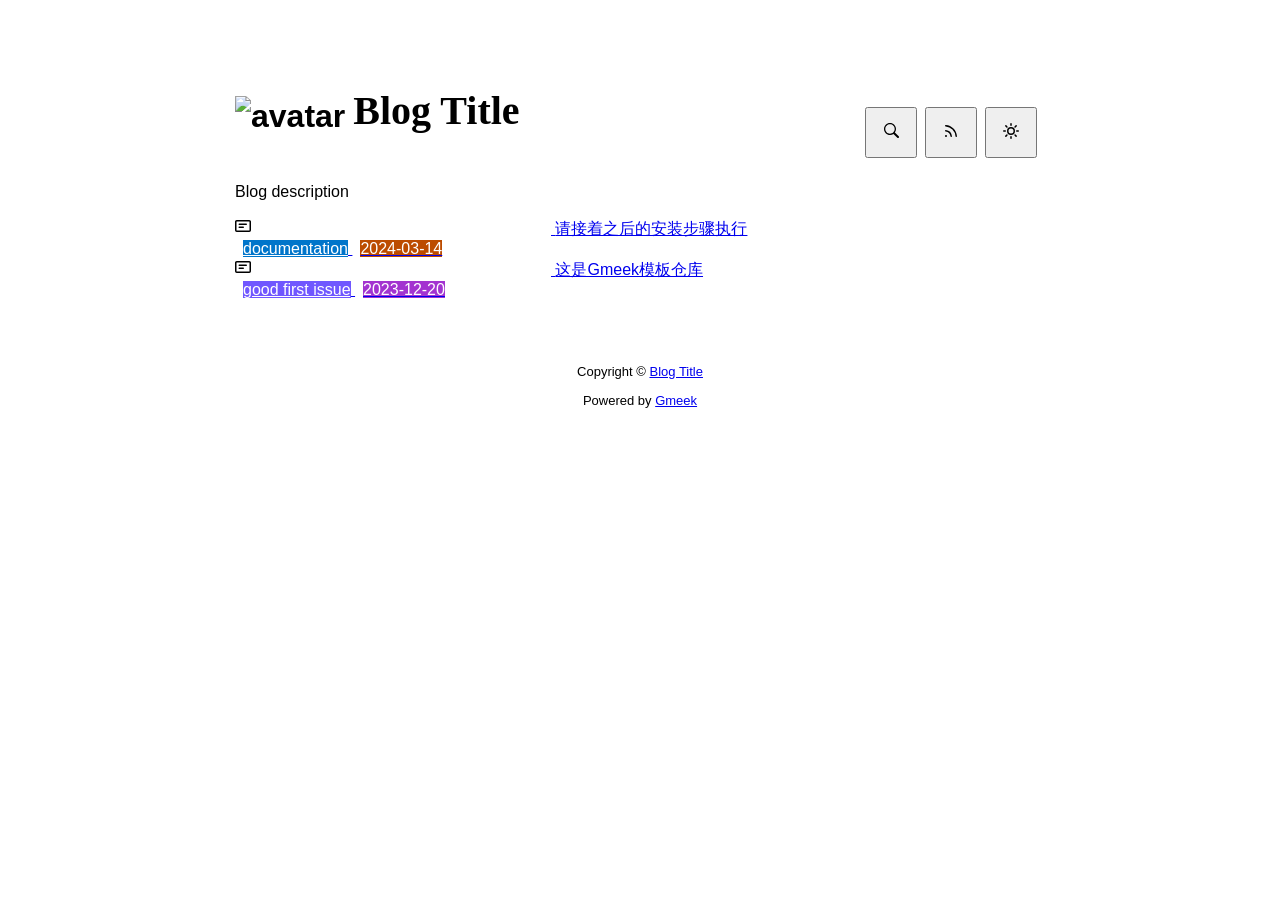
==== docs/index.html @ 52a9a2e9 "Initial commit" ====
<!DOCTYPE html>
<html data-color-mode="light" data-dark-theme="dark" data-light-theme="light" lang="zh-CN">
<head>
    <meta content="text/html; charset=utf-8" http-equiv="content-type" />
    <meta name="viewport" content="width=device-width,initial-scale=1.0">
    <meta http-equiv="X-UA-Compatible" content="IE=edge">
    <link href="//cdn.staticfile.org/Primer/21.0.7/primer.css" rel="stylesheet" />
    <link rel="icon" href="https://github.githubassets.com/favicons/favicon.svg">
    <script>
        if(localStorage.getItem("meek_theme")==null){}
        else if(localStorage.getItem("meek_theme")=="dark"){document.getElementsByTagName("html")[0].attributes.getNamedItem("data-color-mode").value="dark";}
        else if(localStorage.getItem("meek_theme")=="light"){document.getElementsByTagName("html")[0].attributes.getNamedItem("data-color-mode").value="light";}
    </script>
    
<meta name="description" content="Blog description">
<title>Blog Title</title>

</head>
<style>
body{box-sizing: border-box;min-width: 200px;max-width: 900px;margin: 20px auto;padding: 45px;font-size: 16px;font-family: sans-serif;line-height: 1.25;}
#header{display:flex;padding-bottom:8px;border-bottom: 1px solid var(--borderColor-muted, var(--color-border-muted));margin-bottom: 16px;}
#footer {margin-top:64px; text-align: center;font-size: small;}

</style>

<style>
.avatar {transition: 0.8s;width:64px;height:64px;object-fit: cover;}
.avatar:hover{transform: scale(1.15) rotate(360deg);}
#header h1 a{color:inherit;text-decoration:none;vertical-align: bottom;font-size:40px;font-family:Monaco;margin-left:8px;}
.title-right{display:flex;margin:auto 0 0 auto;}
.title-right button{margin-right:8px;padding:16px;}
.title-right .circle{padding: 14px 16px;}

.SideNav{min-width: 360px;}
.SideNav-icon{margin-right: 16px}
.SideNav-item .Label{color: #fff;margin-left:8px;}
.d-flex{min-width:0;}
.listTitle{overflow:hidden;white-space:nowrap;text-overflow: ellipsis;max-width: 100%;}
.listLabels{white-space:nowrap;}
.listLabels object{max-height:16px;max-width:24px;}

@media (max-width: 600px) {
    body {padding: 8px;}
    .avatar {width:40px;height:40px;}
    .blogTitle{display:none;}
    #buttonRSS{display:none;}
    .LabelTime{display:none;}
}
</style>


<body>
    <div id="header">
<h1>
    <img src="https://github.githubassets.com/favicons/favicon.svg" class="avatar circle" id="avatarImg" alt="avatar"><a class="blogTitle">Blog Title</a></h1>
<div class="title-right">
    <a href="https://Meekdai.github.io/Gmeek-template/tag.html"><button id="buttonSearch" class="btn btn-invisible circle" title="搜索">
        <svg class="octicon" width="16" height="16" >
            <path id="pathSearch" fill-rule="evenodd"></path>
        </svg>
    </button></a>
    
    <a href="https://Meekdai.github.io/Gmeek-template/rss.xml" target="_blank"><button id="buttonRSS" class="btn btn-invisible circle" title="RSS">
        <svg class="octicon" width="16" height="16" >
            <path id="pathRSS" fill-rule="evenodd"></path>
        </svg>
    </button></a>
    <button class="btn btn-invisible circle" onclick="modeSwitch()" title="切换主题">
        <svg class="octicon" width="16" height="16" >
            <path id="themeSwitch" fill-rule="evenodd"></path>
        </svg>
    </button>
</div>
</div>
    <div id="content">
<div style="margin-bottom: 16px;">Blog description</div>
<nav class="SideNav border">
<a class="SideNav-item d-flex flex-items-center flex-justify-between" href="post/qing-jie-zhao-zhi-hou-de-an-zhuang-bu-zou-zhi-xing.html">
    <div class="d-flex flex-items-center">
        <svg class="SideNav-icon octicon" style="witdh:16px;height:16px"><path class="svgTop0" d=""></path>
        </svg>
        <span class="listTitle">请接着之后的安装步骤执行</span>
    </div>
    <div class="listLabels">
        
        <span class="Label LabelName" style="background-color:#0075ca"><object><a style="color:#fff" href="https://Meekdai.github.io/Gmeek-template/tag.html#documentation">documentation</a></object></span>
        <span class="Label LabelTime" style="background-color:#bc4c00">2024-03-14</span>
    </div>
</a><a class="SideNav-item d-flex flex-items-center flex-justify-between" href="post/zhe-shi-Gmeek-mo-ban-cang-ku.html">
    <div class="d-flex flex-items-center">
        <svg class="SideNav-icon octicon" style="witdh:16px;height:16px"><path class="svgTop0" d=""></path>
        </svg>
        <span class="listTitle">这是Gmeek模板仓库</span>
    </div>
    <div class="listLabels">
        
        <span class="Label LabelName" style="background-color:#7057ff"><object><a style="color:#fff" href="https://Meekdai.github.io/Gmeek-template/tag.html#good first issue">good first issue</a></object></span>
        <span class="Label LabelTime" style="background-color:#A333D0">2023-12-20</span>
    </div>
</a>
</nav>
</div>
    <div id="footer">Copyright © <span id="year"></span><a href="https://Meekdai.github.io/Gmeek-template"> Blog Title </a>
<p>
<span id="runday"></span>Powered by <a href="https://meekdai.com/Gmeek.html" target="_blank">Gmeek</a>
</p>

<script>
if(""!=""){
    var now=new Date();
    var startSite=new Date("");
    var diff=now.getTime()-startSite.getTime();
    var diffDay=Math.floor(diff/(1000*60*60*24));
    document.getElementById("year").innerHTML=now.getFullYear();
    if(""!=""){document.getElementById("runday").innerHTML=" • "+"网站运行"+diffDay+"天"+" • ";}
    else{document.getElementById("runday").innerHTML="网站运行"+diffDay+"天"+" • ";}
}
</script>
</div>
</body>
<script>
var IconList={'post': 'M0 3.75C0 2.784.784 2 1.75 2h12.5c.966 0 1.75.784 1.75 1.75v8.5A1.75 1.75 0 0 1 14.25 14H1.75A1.75 1.75 0 0 1 0 12.25Zm1.75-.25a.25.25 0 0 0-.25.25v8.5c0 .138.112.25.25.25h12.5a.25.25 0 0 0 .25-.25v-8.5a.25.25 0 0 0-.25-.25ZM3.5 6.25a.75.75 0 0 1 .75-.75h7a.75.75 0 0 1 0 1.5h-7a.75.75 0 0 1-.75-.75Zm.75 2.25h4a.75.75 0 0 1 0 1.5h-4a.75.75 0 0 1 0-1.5Z', 'link': 'm7.775 3.275 1.25-1.25a3.5 3.5 0 1 1 4.95 4.95l-2.5 2.5a3.5 3.5 0 0 1-4.95 0 .751.751 0 0 1 .018-1.042.751.751 0 0 1 1.042-.018 1.998 1.998 0 0 0 2.83 0l2.5-2.5a2.002 2.002 0 0 0-2.83-2.83l-1.25 1.25a.751.751 0 0 1-1.042-.018.751.751 0 0 1-.018-1.042Zm-4.69 9.64a1.998 1.998 0 0 0 2.83 0l1.25-1.25a.751.751 0 0 1 1.042.018.751.751 0 0 1 .018 1.042l-1.25 1.25a3.5 3.5 0 1 1-4.95-4.95l2.5-2.5a3.5 3.5 0 0 1 4.95 0 .751.751 0 0 1-.018 1.042.751.751 0 0 1-1.042.018 1.998 1.998 0 0 0-2.83 0l-2.5 2.5a1.998 1.998 0 0 0 0 2.83Z', 'about': 'M10.561 8.073a6.005 6.005 0 0 1 3.432 5.142.75.75 0 1 1-1.498.07 4.5 4.5 0 0 0-8.99 0 .75.75 0 0 1-1.498-.07 6.004 6.004 0 0 1 3.431-5.142 3.999 3.999 0 1 1 5.123 0ZM10.5 5a2.5 2.5 0 1 0-5 0 2.5 2.5 0 0 0 5 0Z', 'sun': 'M8 10.5a2.5 2.5 0 100-5 2.5 2.5 0 000 5zM8 12a4 4 0 100-8 4 4 0 000 8zM8 0a.75.75 0 01.75.75v1.5a.75.75 0 01-1.5 0V.75A.75.75 0 018 0zm0 13a.75.75 0 01.75.75v1.5a.75.75 0 01-1.5 0v-1.5A.75.75 0 018 13zM2.343 2.343a.75.75 0 011.061 0l1.06 1.061a.75.75 0 01-1.06 1.06l-1.06-1.06a.75.75 0 010-1.06zm9.193 9.193a.75.75 0 011.06 0l1.061 1.06a.75.75 0 01-1.06 1.061l-1.061-1.06a.75.75 0 010-1.061zM16 8a.75.75 0 01-.75.75h-1.5a.75.75 0 010-1.5h1.5A.75.75 0 0116 8zM3 8a.75.75 0 01-.75.75H.75a.75.75 0 010-1.5h1.5A.75.75 0 013 8zm10.657-5.657a.75.75 0 010 1.061l-1.061 1.06a.75.75 0 11-1.06-1.06l1.06-1.06a.75.75 0 011.06 0zm-9.193 9.193a.75.75 0 010 1.06l-1.06 1.061a.75.75 0 11-1.061-1.06l1.06-1.061a.75.75 0 011.061 0z', 'moon': 'M9.598 1.591a.75.75 0 01.785-.175 7 7 0 11-8.967 8.967.75.75 0 01.961-.96 5.5 5.5 0 007.046-7.046.75.75 0 01.175-.786zm1.616 1.945a7 7 0 01-7.678 7.678 5.5 5.5 0 107.678-7.678z', 'search': 'M15.7 13.3l-3.81-3.83A5.93 5.93 0 0 0 13 6c0-3.31-2.69-6-6-6S1 2.69 1 6s2.69 6 6 6c1.3 0 2.48-.41 3.47-1.11l3.83 3.81c.19.2.45.3.7.3.25 0 .52-.09.7-.3a.996.996 0 0 0 0-1.41v.01zM7 10.7c-2.59 0-4.7-2.11-4.7-4.7 0-2.59 2.11-4.7 4.7-4.7 2.59 0 4.7 2.11 4.7 4.7 0 2.59-2.11 4.7-4.7 4.7z', 'rss': 'M2.002 2.725a.75.75 0 0 1 .797-.699C8.79 2.42 13.58 7.21 13.974 13.201a.75.75 0 0 1-1.497.098 10.502 10.502 0 0 0-9.776-9.776.747.747 0 0 1-.7-.798ZM2.84 7.05h-.002a7.002 7.002 0 0 1 6.113 6.111.75.75 0 0 1-1.49.178 5.503 5.503 0 0 0-4.8-4.8.75.75 0 0 1 .179-1.489ZM2 13a1 1 0 1 1 2 0 1 1 0 0 1-2 0Z', 'upload': 'M2.75 14A1.75 1.75 0 0 1 1 12.25v-2.5a.75.75 0 0 1 1.5 0v2.5c0 .138.112.25.25.25h10.5a.25.25 0 0 0 .25-.25v-2.5a.75.75 0 0 1 1.5 0v2.5A1.75 1.75 0 0 1 13.25 14Z M11.78 4.72a.749.749 0 1 1-1.06 1.06L8.75 3.811V9.5a.75.75 0 0 1-1.5 0V3.811L5.28 5.78a.749.749 0 1 1-1.06-1.06l3.25-3.25a.749.749 0 0 1 1.06 0l3.25 3.25Z', 'github': 'M8 0c4.42 0 8 3.58 8 8a8.013 8.013 0 0 1-5.45 7.59c-.4.08-.55-.17-.55-.38 0-.27.01-1.13.01-2.2 0-.75-.25-1.23-.54-1.48 1.78-.2 3.65-.88 3.65-3.95 0-.88-.31-1.59-.82-2.15.08-.2.36-1.02-.08-2.12 0 0-.67-.22-2.2.82-.64-.18-1.32-.27-2-.27-.68 0-1.36.09-2 .27-1.53-1.03-2.2-.82-2.2-.82-.44 1.1-.16 1.92-.08 2.12-.51.56-.82 1.28-.82 2.15 0 3.06 1.86 3.75 3.64 3.95-.23.2-.44.55-.51 1.07-.46.21-1.61.55-2.33-.66-.15-.24-.6-.83-1.23-.82-.67.01-.27.38.01.53.34.19.73.9.82 1.13.16.45.68 1.31 2.69.94 0 .67.01 1.3.01 1.49 0 .21-.15.45-.55.38A7.995 7.995 0 0 1 0 8c0-4.42 3.58-8 8-8Z', 'home': 'M6.906.664a1.749 1.749 0 0 1 2.187 0l5.25 4.2c.415.332.657.835.657 1.367v7.019A1.75 1.75 0 0 1 13.25 15h-3.5a.75.75 0 0 1-.75-.75V9H7v5.25a.75.75 0 0 1-.75.75h-3.5A1.75 1.75 0 0 1 1 13.25V6.23c0-.531.242-1.034.657-1.366l5.25-4.2Zm1.25 1.171a.25.25 0 0 0-.312 0l-5.25 4.2a.25.25 0 0 0-.094.196v7.019c0 .138.112.25.25.25H5.5V8.25a.75.75 0 0 1 .75-.75h3.5a.75.75 0 0 1 .75.75v5.25h2.75a.25.25 0 0 0 .25-.25V6.23a.25.25 0 0 0-.094-.195Z'};
var utterancesLoad=0;
if(localStorage.getItem("meek_theme")==null){localStorage.setItem("meek_theme","light");changeLight();}
else if(localStorage.getItem("meek_theme")=="dark"){changeDark();}
else if(localStorage.getItem("meek_theme")=="light"){changeLight();}

function changeDark(){
    document.getElementsByTagName("html")[0].attributes.getNamedItem("data-color-mode").value="dark";
    document.getElementById("themeSwitch").setAttribute("d",value=IconList["moon"]);
    document.getElementById("themeSwitch").parentNode.style.color="#00f0ff";
    if(utterancesLoad==1){utterancesTheme("dark-blue");}
}
function changeLight(){
    document.getElementsByTagName("html")[0].attributes.getNamedItem("data-color-mode").value="light";
    document.getElementById("themeSwitch").setAttribute("d",value=IconList["sun"]);
    document.getElementById("themeSwitch").parentNode.style.color="#ff5000";
    if(utterancesLoad==1){utterancesTheme("github-light");}
}
function modeSwitch(){
    if(document.getElementsByTagName("html")[0].attributes[0].value=="light"){changeDark();localStorage.setItem("meek_theme","dark");}
    else{changeLight();localStorage.setItem("meek_theme","light");}
}
function utterancesTheme(theme){
    const message = {type: 'set-theme',theme: theme};
    const iframe = document.getElementsByClassName('utterances-frame')[0];
    iframe.contentWindow.postMessage(message, 'https://utteranc.es');
}

console.log("\n %c Gmeek last %c https://github.com/Meekdai/Gmeek \n\n", "color: #fff; background-image: linear-gradient(90deg, rgb(47, 172, 178) 0%, rgb(45, 190, 96) 100%); padding:5px 1px;", "background-image: linear-gradient(90deg, rgb(45, 190, 96) 0%, rgb(255, 255, 255) 100%); padding:5px 0;");
</script>

<script>
document.getElementById("pathSearch").setAttribute("d",IconList["search"]);
document.getElementById("pathRSS").setAttribute("d",IconList["rss"]);
iconTOP=document.getElementsByClassName("svgTop1");
iconPost=document.getElementsByClassName("svgTop0");
for(var i=0;i<iconTOP.length;i++){
    iconTOP[i].setAttribute("d",IconList["upload"]);
    iconTOP[i].parentNode.style.color="red";
}
for(var i=0;i<iconPost.length;i++){
    iconPost[i].setAttribute("d",IconList["post"]);
}


</script>

</html>
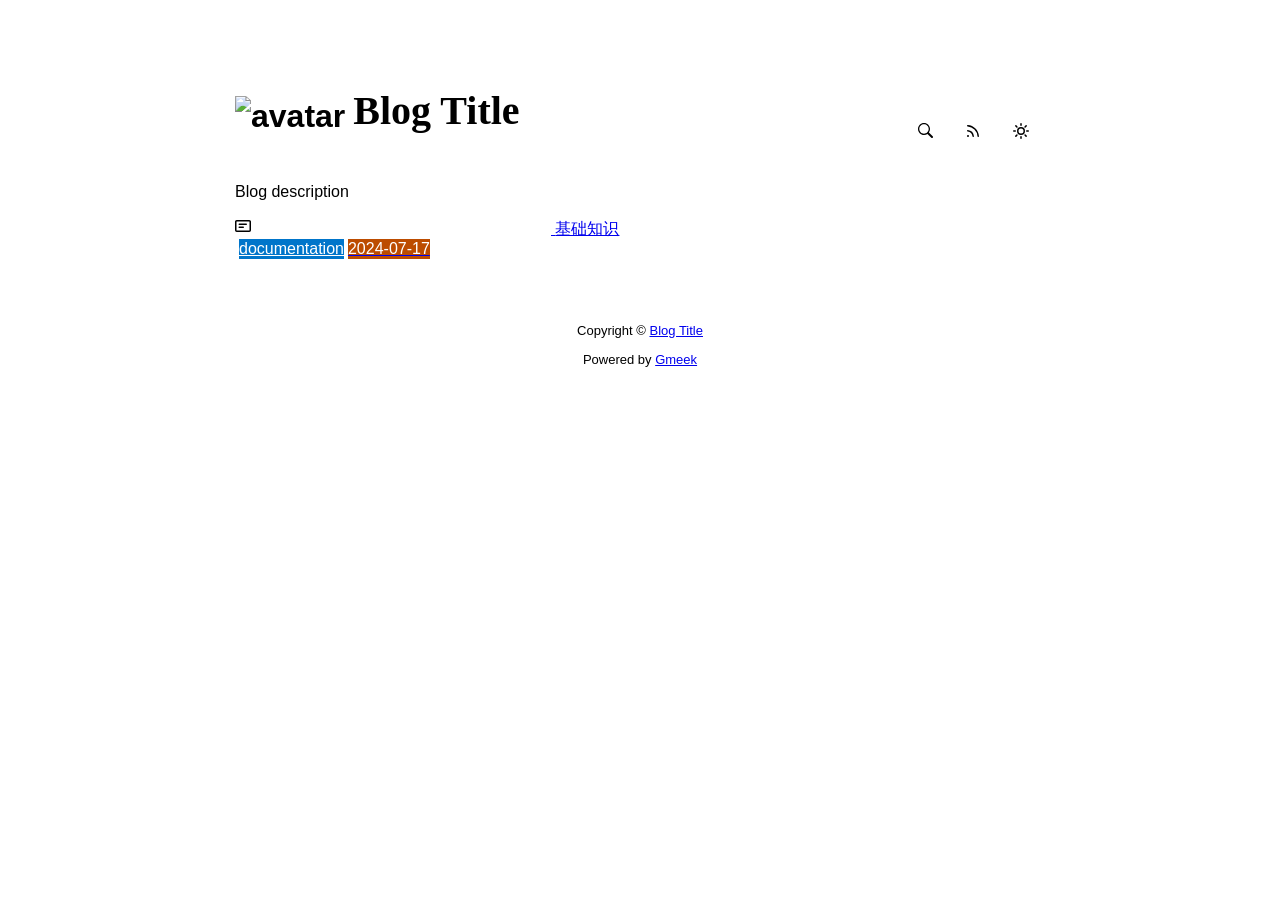
==== commit f50c2d7d: "🎉auto update by Gmeek action" ====
--- a/docs/index.html
+++ b/docs/index.html
@@ -4,15 +4,17 @@
     <meta content="text/html; charset=utf-8" http-equiv="content-type" />
     <meta name="viewport" content="width=device-width,initial-scale=1.0">
     <meta http-equiv="X-UA-Compatible" content="IE=edge">
-    <link href="//cdn.staticfile.org/Primer/21.0.7/primer.css" rel="stylesheet" />
-    <link rel="icon" href="https://github.githubassets.com/favicons/favicon.svg">
-    <script>
-        if(localStorage.getItem("meek_theme")==null){}
-        else if(localStorage.getItem("meek_theme")=="dark"){document.getElementsByTagName("html")[0].attributes.getNamedItem("data-color-mode").value="dark";}
-        else if(localStorage.getItem("meek_theme")=="light"){document.getElementsByTagName("html")[0].attributes.getNamedItem("data-color-mode").value="light";}
+    <link href='https://mirrors.sustech.edu.cn/cdnjs/ajax/libs/Primer/21.0.7/primer.css' rel='stylesheet' />
+    <link rel="icon" href="https://github.githubassets.com/favicons/favicon.svg"><script>
+        let theme = localStorage.getItem("meek_theme") || "light";
+        document.documentElement.setAttribute("data-color-mode", theme);
     </script>
-    
 <meta name="description" content="Blog description">
+<meta property="og:title" content="Blog Title">
+<meta property="og:description" content="Blog description">
+<meta property="og:type" content="blog">
+<meta property="og:url" content="https://kaxiu808.github.io">
+<meta property="og:image" content="https://github.githubassets.com/favicons/favicon.svg">
 <title>Blog Title</title>
 
 </head>
@@ -33,10 +35,10 @@
 
 .SideNav{min-width: 360px;}
 .SideNav-icon{margin-right: 16px}
-.SideNav-item .Label{color: #fff;margin-left:8px;}
+.SideNav-item .Label{color: #fff;margin-left:4px;}
 .d-flex{min-width:0;}
 .listTitle{overflow:hidden;white-space:nowrap;text-overflow: ellipsis;max-width: 100%;}
-.listLabels{white-space:nowrap;}
+.listLabels{white-space:nowrap;display:flex;}
 .listLabels object{max-height:16px;max-width:24px;}
 
 @media (max-width: 600px) {
@@ -49,58 +51,49 @@
 </style>
 
 
+
 <body>
     <div id="header">
 <h1>
     <img src="https://github.githubassets.com/favicons/favicon.svg" class="avatar circle" id="avatarImg" alt="avatar"><a class="blogTitle">Blog Title</a></h1>
 <div class="title-right">
-    <a href="https://Meekdai.github.io/Gmeek-template/tag.html"><button id="buttonSearch" class="btn btn-invisible circle" title="搜索">
+    <a href="https://kaxiu808.github.io/tag.html" id="buttonSearch" class="btn btn-invisible circle" title="搜索">
         <svg class="octicon" width="16" height="16" >
             <path id="pathSearch" fill-rule="evenodd"></path>
         </svg>
-    </button></a>
+    </a>
     
-    <a href="https://Meekdai.github.io/Gmeek-template/rss.xml" target="_blank"><button id="buttonRSS" class="btn btn-invisible circle" title="RSS">
+    
+    <a href="https://kaxiu808.github.io/rss.xml" target="_blank" id="buttonRSS" class="btn btn-invisible circle" title="RSS">
         <svg class="octicon" width="16" height="16" >
             <path id="pathRSS" fill-rule="evenodd"></path>
         </svg>
-    </button></a>
-    <button class="btn btn-invisible circle" onclick="modeSwitch()" title="切换主题">
+    </a>
+    <a class="btn btn-invisible circle" onclick="modeSwitch()" title="切换主题">
         <svg class="octicon" width="16" height="16" >
             <path id="themeSwitch" fill-rule="evenodd"></path>
         </svg>
-    </button>
+    </a>
 </div>
 </div>
     <div id="content">
 <div style="margin-bottom: 16px;">Blog description</div>
 <nav class="SideNav border">
-<a class="SideNav-item d-flex flex-items-center flex-justify-between" href="post/qing-jie-zhao-zhi-hou-de-an-zhuang-bu-zou-zhi-xing.html">
+<a class="SideNav-item d-flex flex-items-center flex-justify-between" href="post/ji-chu-zhi-shi.html">
     <div class="d-flex flex-items-center">
         <svg class="SideNav-icon octicon" style="witdh:16px;height:16px"><path class="svgTop0" d=""></path>
         </svg>
-        <span class="listTitle">请接着之后的安装步骤执行</span>
+        <span class="listTitle">基础知识</span>
     </div>
     <div class="listLabels">
         
-        <span class="Label LabelName" style="background-color:#0075ca"><object><a style="color:#fff" href="https://Meekdai.github.io/Gmeek-template/tag.html#documentation">documentation</a></object></span>
-        <span class="Label LabelTime" style="background-color:#bc4c00">2024-03-14</span>
-    </div>
-</a><a class="SideNav-item d-flex flex-items-center flex-justify-between" href="post/zhe-shi-Gmeek-mo-ban-cang-ku.html">
-    <div class="d-flex flex-items-center">
-        <svg class="SideNav-icon octicon" style="witdh:16px;height:16px"><path class="svgTop0" d=""></path>
-        </svg>
-        <span class="listTitle">这是Gmeek模板仓库</span>
-    </div>
-    <div class="listLabels">
-        
-        <span class="Label LabelName" style="background-color:#7057ff"><object><a style="color:#fff" href="https://Meekdai.github.io/Gmeek-template/tag.html#good first issue">good first issue</a></object></span>
-        <span class="Label LabelTime" style="background-color:#A333D0">2023-12-20</span>
+        <span class="Label LabelName" style="background-color:#0075ca"><object><a style="color:#fff" href="tag.html#documentation">documentation</a></object></span>
+        <span class="Label LabelTime" style="background-color:#bc4c00">2024-07-17</span>
     </div>
 </a>
 </nav>
 </div>
-    <div id="footer">Copyright © <span id="year"></span><a href="https://Meekdai.github.io/Gmeek-template"> Blog Title </a>
+    <div id="footer">Copyright © <span id="year"></span><a href="https://kaxiu808.github.io"> Blog Title </a>
 <p>
 <span id="runday"></span>Powered by <a href="https://meekdai.com/Gmeek.html" target="_blank">Gmeek</a>
 </p>
@@ -119,35 +112,35 @@
 </div>
 </body>
 <script>
-var IconList={'post': 'M0 3.75C0 2.784.784 2 1.75 2h12.5c.966 0 1.75.784 1.75 1.75v8.5A1.75 1.75 0 0 1 14.25 14H1.75A1.75 1.75 0 0 1 0 12.25Zm1.75-.25a.25.25 0 0 0-.25.25v8.5c0 .138.112.25.25.25h12.5a.25.25 0 0 0 .25-.25v-8.5a.25.25 0 0 0-.25-.25ZM3.5 6.25a.75.75 0 0 1 .75-.75h7a.75.75 0 0 1 0 1.5h-7a.75.75 0 0 1-.75-.75Zm.75 2.25h4a.75.75 0 0 1 0 1.5h-4a.75.75 0 0 1 0-1.5Z', 'link': 'm7.775 3.275 1.25-1.25a3.5 3.5 0 1 1 4.95 4.95l-2.5 2.5a3.5 3.5 0 0 1-4.95 0 .751.751 0 0 1 .018-1.042.751.751 0 0 1 1.042-.018 1.998 1.998 0 0 0 2.83 0l2.5-2.5a2.002 2.002 0 0 0-2.83-2.83l-1.25 1.25a.751.751 0 0 1-1.042-.018.751.751 0 0 1-.018-1.042Zm-4.69 9.64a1.998 1.998 0 0 0 2.83 0l1.25-1.25a.751.751 0 0 1 1.042.018.751.751 0 0 1 .018 1.042l-1.25 1.25a3.5 3.5 0 1 1-4.95-4.95l2.5-2.5a3.5 3.5 0 0 1 4.95 0 .751.751 0 0 1-.018 1.042.751.751 0 0 1-1.042.018 1.998 1.998 0 0 0-2.83 0l-2.5 2.5a1.998 1.998 0 0 0 0 2.83Z', 'about': 'M10.561 8.073a6.005 6.005 0 0 1 3.432 5.142.75.75 0 1 1-1.498.07 4.5 4.5 0 0 0-8.99 0 .75.75 0 0 1-1.498-.07 6.004 6.004 0 0 1 3.431-5.142 3.999 3.999 0 1 1 5.123 0ZM10.5 5a2.5 2.5 0 1 0-5 0 2.5 2.5 0 0 0 5 0Z', 'sun': 'M8 10.5a2.5 2.5 0 100-5 2.5 2.5 0 000 5zM8 12a4 4 0 100-8 4 4 0 000 8zM8 0a.75.75 0 01.75.75v1.5a.75.75 0 01-1.5 0V.75A.75.75 0 018 0zm0 13a.75.75 0 01.75.75v1.5a.75.75 0 01-1.5 0v-1.5A.75.75 0 018 13zM2.343 2.343a.75.75 0 011.061 0l1.06 1.061a.75.75 0 01-1.06 1.06l-1.06-1.06a.75.75 0 010-1.06zm9.193 9.193a.75.75 0 011.06 0l1.061 1.06a.75.75 0 01-1.06 1.061l-1.061-1.06a.75.75 0 010-1.061zM16 8a.75.75 0 01-.75.75h-1.5a.75.75 0 010-1.5h1.5A.75.75 0 0116 8zM3 8a.75.75 0 01-.75.75H.75a.75.75 0 010-1.5h1.5A.75.75 0 013 8zm10.657-5.657a.75.75 0 010 1.061l-1.061 1.06a.75.75 0 11-1.06-1.06l1.06-1.06a.75.75 0 011.06 0zm-9.193 9.193a.75.75 0 010 1.06l-1.06 1.061a.75.75 0 11-1.061-1.06l1.06-1.061a.75.75 0 011.061 0z', 'moon': 'M9.598 1.591a.75.75 0 01.785-.175 7 7 0 11-8.967 8.967.75.75 0 01.961-.96 5.5 5.5 0 007.046-7.046.75.75 0 01.175-.786zm1.616 1.945a7 7 0 01-7.678 7.678 5.5 5.5 0 107.678-7.678z', 'search': 'M15.7 13.3l-3.81-3.83A5.93 5.93 0 0 0 13 6c0-3.31-2.69-6-6-6S1 2.69 1 6s2.69 6 6 6c1.3 0 2.48-.41 3.47-1.11l3.83 3.81c.19.2.45.3.7.3.25 0 .52-.09.7-.3a.996.996 0 0 0 0-1.41v.01zM7 10.7c-2.59 0-4.7-2.11-4.7-4.7 0-2.59 2.11-4.7 4.7-4.7 2.59 0 4.7 2.11 4.7 4.7 0 2.59-2.11 4.7-4.7 4.7z', 'rss': 'M2.002 2.725a.75.75 0 0 1 .797-.699C8.79 2.42 13.58 7.21 13.974 13.201a.75.75 0 0 1-1.497.098 10.502 10.502 0 0 0-9.776-9.776.747.747 0 0 1-.7-.798ZM2.84 7.05h-.002a7.002 7.002 0 0 1 6.113 6.111.75.75 0 0 1-1.49.178 5.503 5.503 0 0 0-4.8-4.8.75.75 0 0 1 .179-1.489ZM2 13a1 1 0 1 1 2 0 1 1 0 0 1-2 0Z', 'upload': 'M2.75 14A1.75 1.75 0 0 1 1 12.25v-2.5a.75.75 0 0 1 1.5 0v2.5c0 .138.112.25.25.25h10.5a.25.25 0 0 0 .25-.25v-2.5a.75.75 0 0 1 1.5 0v2.5A1.75 1.75 0 0 1 13.25 14Z M11.78 4.72a.749.749 0 1 1-1.06 1.06L8.75 3.811V9.5a.75.75 0 0 1-1.5 0V3.811L5.28 5.78a.749.749 0 1 1-1.06-1.06l3.25-3.25a.749.749 0 0 1 1.06 0l3.25 3.25Z', 'github': 'M8 0c4.42 0 8 3.58 8 8a8.013 8.013 0 0 1-5.45 7.59c-.4.08-.55-.17-.55-.38 0-.27.01-1.13.01-2.2 0-.75-.25-1.23-.54-1.48 1.78-.2 3.65-.88 3.65-3.95 0-.88-.31-1.59-.82-2.15.08-.2.36-1.02-.08-2.12 0 0-.67-.22-2.2.82-.64-.18-1.32-.27-2-.27-.68 0-1.36.09-2 .27-1.53-1.03-2.2-.82-2.2-.82-.44 1.1-.16 1.92-.08 2.12-.51.56-.82 1.28-.82 2.15 0 3.06 1.86 3.75 3.64 3.95-.23.2-.44.55-.51 1.07-.46.21-1.61.55-2.33-.66-.15-.24-.6-.83-1.23-.82-.67.01-.27.38.01.53.34.19.73.9.82 1.13.16.45.68 1.31 2.69.94 0 .67.01 1.3.01 1.49 0 .21-.15.45-.55.38A7.995 7.995 0 0 1 0 8c0-4.42 3.58-8 8-8Z', 'home': 'M6.906.664a1.749 1.749 0 0 1 2.187 0l5.25 4.2c.415.332.657.835.657 1.367v7.019A1.75 1.75 0 0 1 13.25 15h-3.5a.75.75 0 0 1-.75-.75V9H7v5.25a.75.75 0 0 1-.75.75h-3.5A1.75 1.75 0 0 1 1 13.25V6.23c0-.531.242-1.034.657-1.366l5.25-4.2Zm1.25 1.171a.25.25 0 0 0-.312 0l-5.25 4.2a.25.25 0 0 0-.094.196v7.019c0 .138.112.25.25.25H5.5V8.25a.75.75 0 0 1 .75-.75h3.5a.75.75 0 0 1 .75.75v5.25h2.75a.25.25 0 0 0 .25-.25V6.23a.25.25 0 0 0-.094-.195Z'};
+var IconList={'sun': 'M8 10.5a2.5 2.5 0 100-5 2.5 2.5 0 000 5zM8 12a4 4 0 100-8 4 4 0 000 8zM8 0a.75.75 0 01.75.75v1.5a.75.75 0 01-1.5 0V.75A.75.75 0 018 0zm0 13a.75.75 0 01.75.75v1.5a.75.75 0 01-1.5 0v-1.5A.75.75 0 018 13zM2.343 2.343a.75.75 0 011.061 0l1.06 1.061a.75.75 0 01-1.06 1.06l-1.06-1.06a.75.75 0 010-1.06zm9.193 9.193a.75.75 0 011.06 0l1.061 1.06a.75.75 0 01-1.06 1.061l-1.061-1.06a.75.75 0 010-1.061zM16 8a.75.75 0 01-.75.75h-1.5a.75.75 0 010-1.5h1.5A.75.75 0 0116 8zM3 8a.75.75 0 01-.75.75H.75a.75.75 0 010-1.5h1.5A.75.75 0 013 8zm10.657-5.657a.75.75 0 010 1.061l-1.061 1.06a.75.75 0 11-1.06-1.06l1.06-1.06a.75.75 0 011.06 0zm-9.193 9.193a.75.75 0 010 1.06l-1.06 1.061a.75.75 0 11-1.061-1.06l1.06-1.061a.75.75 0 011.061 0z', 'moon': 'M9.598 1.591a.75.75 0 01.785-.175 7 7 0 11-8.967 8.967.75.75 0 01.961-.96 5.5 5.5 0 007.046-7.046.75.75 0 01.175-.786zm1.616 1.945a7 7 0 01-7.678 7.678 5.5 5.5 0 107.678-7.678z', 'sync': 'M1.705 8.005a.75.75 0 0 1 .834.656 5.5 5.5 0 0 0 9.592 2.97l-1.204-1.204a.25.25 0 0 1 .177-.427h3.646a.25.25 0 0 1 .25.25v3.646a.25.25 0 0 1-.427.177l-1.38-1.38A7.002 7.002 0 0 1 1.05 8.84a.75.75 0 0 1 .656-.834ZM8 2.5a5.487 5.487 0 0 0-4.131 1.869l1.204 1.204A.25.25 0 0 1 4.896 6H1.25A.25.25 0 0 1 1 5.75V2.104a.25.25 0 0 1 .427-.177l1.38 1.38A7.002 7.002 0 0 1 14.95 7.16a.75.75 0 0 1-1.49.178A5.5 5.5 0 0 0 8 2.5Z', 'search': 'M15.7 13.3l-3.81-3.83A5.93 5.93 0 0 0 13 6c0-3.31-2.69-6-6-6S1 2.69 1 6s2.69 6 6 6c1.3 0 2.48-.41 3.47-1.11l3.83 3.81c.19.2.45.3.7.3.25 0 .52-.09.7-.3a.996.996 0 0 0 0-1.41v.01zM7 10.7c-2.59 0-4.7-2.11-4.7-4.7 0-2.59 2.11-4.7 4.7-4.7 2.59 0 4.7 2.11 4.7 4.7 0 2.59-2.11 4.7-4.7 4.7z', 'rss': 'M2.002 2.725a.75.75 0 0 1 .797-.699C8.79 2.42 13.58 7.21 13.974 13.201a.75.75 0 0 1-1.497.098 10.502 10.502 0 0 0-9.776-9.776.747.747 0 0 1-.7-.798ZM2.84 7.05h-.002a7.002 7.002 0 0 1 6.113 6.111.75.75 0 0 1-1.49.178 5.503 5.503 0 0 0-4.8-4.8.75.75 0 0 1 .179-1.489ZM2 13a1 1 0 1 1 2 0 1 1 0 0 1-2 0Z', 'upload': 'M2.75 14A1.75 1.75 0 0 1 1 12.25v-2.5a.75.75 0 0 1 1.5 0v2.5c0 .138.112.25.25.25h10.5a.25.25 0 0 0 .25-.25v-2.5a.75.75 0 0 1 1.5 0v2.5A1.75 1.75 0 0 1 13.25 14Z M11.78 4.72a.749.749 0 1 1-1.06 1.06L8.75 3.811V9.5a.75.75 0 0 1-1.5 0V3.811L5.28 5.78a.749.749 0 1 1-1.06-1.06l3.25-3.25a.749.749 0 0 1 1.06 0l3.25 3.25Z', 'post': 'M0 3.75C0 2.784.784 2 1.75 2h12.5c.966 0 1.75.784 1.75 1.75v8.5A1.75 1.75 0 0 1 14.25 14H1.75A1.75 1.75 0 0 1 0 12.25Zm1.75-.25a.25.25 0 0 0-.25.25v8.5c0 .138.112.25.25.25h12.5a.25.25 0 0 0 .25-.25v-8.5a.25.25 0 0 0-.25-.25ZM3.5 6.25a.75.75 0 0 1 .75-.75h7a.75.75 0 0 1 0 1.5h-7a.75.75 0 0 1-.75-.75Zm.75 2.25h4a.75.75 0 0 1 0 1.5h-4a.75.75 0 0 1 0-1.5Z'};
 var utterancesLoad=0;
-if(localStorage.getItem("meek_theme")==null){localStorage.setItem("meek_theme","light");changeLight();}
-else if(localStorage.getItem("meek_theme")=="dark"){changeDark();}
-else if(localStorage.getItem("meek_theme")=="light"){changeLight();}
 
-function changeDark(){
-    document.getElementsByTagName("html")[0].attributes.getNamedItem("data-color-mode").value="dark";
-    document.getElementById("themeSwitch").setAttribute("d",value=IconList["moon"]);
-    document.getElementById("themeSwitch").parentNode.style.color="#00f0ff";
-    if(utterancesLoad==1){utterancesTheme("dark-blue");}
-}
-function changeLight(){
-    document.getElementsByTagName("html")[0].attributes.getNamedItem("data-color-mode").value="light";
-    document.getElementById("themeSwitch").setAttribute("d",value=IconList["sun"]);
-    document.getElementById("themeSwitch").parentNode.style.color="#ff5000";
-    if(utterancesLoad==1){utterancesTheme("github-light");}
+let themeSettings={
+    "dark": ["dark","moon","#00f0ff","dark-blue"],
+    "light": ["light","sun","#ff5000","github-light"],
+    "auto": ["auto","sync","","preferred-color-scheme"]
+};
+function changeTheme(mode, icon, color, utheme){
+    document.documentElement.setAttribute("data-color-mode",mode);
+    document.getElementById("themeSwitch").setAttribute("d",value=IconList[icon]);
+    document.getElementById("themeSwitch").parentNode.style.color=color;
+    if(utterancesLoad==1){utterancesTheme(utheme);}
 }
 function modeSwitch(){
-    if(document.getElementsByTagName("html")[0].attributes[0].value=="light"){changeDark();localStorage.setItem("meek_theme","dark");}
-    else{changeLight();localStorage.setItem("meek_theme","light");}
+    let currentMode=document.documentElement.getAttribute('data-color-mode');
+    let newMode = currentMode === "light" ? "dark" : currentMode === "dark" ? "auto" : "light";
+    localStorage.setItem("meek_theme", newMode);
+    if(themeSettings[newMode]){
+        changeTheme(...themeSettings[newMode]);
+    }
 }
 function utterancesTheme(theme){
-    const message = {type: 'set-theme',theme: theme};
-    const iframe = document.getElementsByClassName('utterances-frame')[0];
-    iframe.contentWindow.postMessage(message, 'https://utteranc.es');
+    const message={type:'set-theme',theme: theme};
+    const iframe=document.getElementsByClassName('utterances-frame')[0];
+    iframe.contentWindow.postMessage(message,'https://utteranc.es');
 }
-
-console.log("\n %c Gmeek last %c https://github.com/Meekdai/Gmeek \n\n", "color: #fff; background-image: linear-gradient(90deg, rgb(47, 172, 178) 0%, rgb(45, 190, 96) 100%); padding:5px 1px;", "background-image: linear-gradient(90deg, rgb(45, 190, 96) 0%, rgb(255, 255, 255) 100%); padding:5px 0;");
+if(themeSettings[theme]){changeTheme(...themeSettings[theme]);}
+console.log("\n %c Gmeek last https://github.com/Meekdai/Gmeek \n\n","padding:5px 0;background:#02d81d;color:#fff");
 </script>
 
 <script>
@@ -164,6 +157,9 @@
 }
 
 
+
+
 </script>
 
+
 </html>
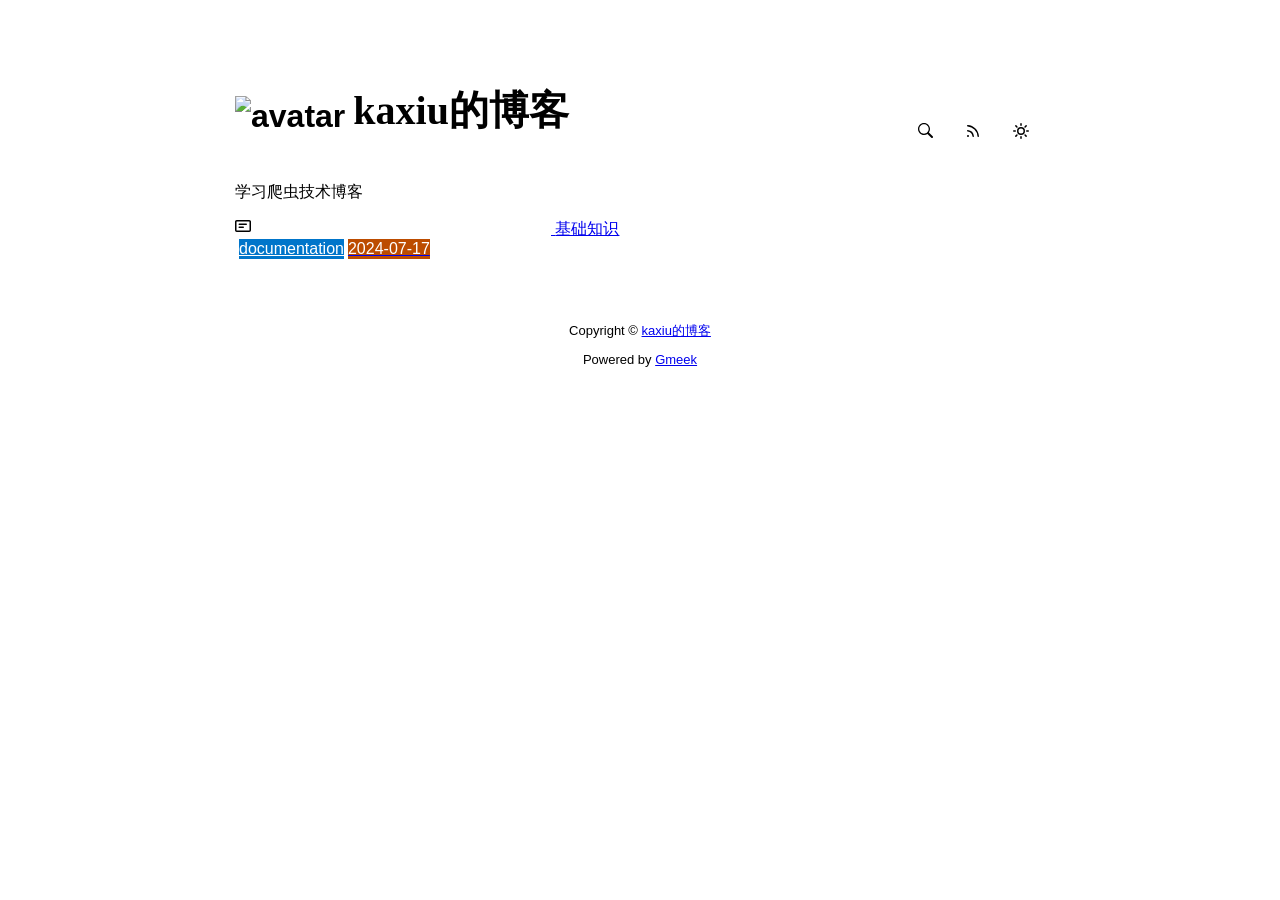
==== commit b92c83b9: "🎉auto update by Gmeek action" ====
--- a/docs/index.html
+++ b/docs/index.html
@@ -5,17 +5,17 @@
     <meta name="viewport" content="width=device-width,initial-scale=1.0">
     <meta http-equiv="X-UA-Compatible" content="IE=edge">
     <link href='https://mirrors.sustech.edu.cn/cdnjs/ajax/libs/Primer/21.0.7/primer.css' rel='stylesheet' />
-    <link rel="icon" href="https://github.githubassets.com/favicons/favicon.svg"><script>
+    <link rel="icon" href="https://github.com/kaxiu808/kaxiu808.github.io/blob/main/.github/workflows/tu.png"><script>
         let theme = localStorage.getItem("meek_theme") || "light";
         document.documentElement.setAttribute("data-color-mode", theme);
     </script>
-<meta name="description" content="Blog description">
-<meta property="og:title" content="Blog Title">
-<meta property="og:description" content="Blog description">
+<meta name="description" content="学习爬虫技术博客">
+<meta property="og:title" content="kaxiu的博客">
+<meta property="og:description" content="学习爬虫技术博客">
 <meta property="og:type" content="blog">
 <meta property="og:url" content="https://kaxiu808.github.io">
-<meta property="og:image" content="https://github.githubassets.com/favicons/favicon.svg">
-<title>Blog Title</title>
+<meta property="og:image" content="https://github.com/kaxiu808/kaxiu808.github.io/blob/main/.github/workflows/tu.png">
+<title>kaxiu的博客</title>
 
 </head>
 <style>
@@ -55,7 +55,7 @@
 <body>
     <div id="header">
 <h1>
-    <img src="https://github.githubassets.com/favicons/favicon.svg" class="avatar circle" id="avatarImg" alt="avatar"><a class="blogTitle">Blog Title</a></h1>
+    <img src="https://github.com/kaxiu808/kaxiu808.github.io/blob/main/.github/workflows/tu.png" class="avatar circle" id="avatarImg" alt="avatar"><a class="blogTitle">kaxiu的博客</a></h1>
 <div class="title-right">
     <a href="https://kaxiu808.github.io/tag.html" id="buttonSearch" class="btn btn-invisible circle" title="搜索">
         <svg class="octicon" width="16" height="16" >
@@ -77,7 +77,7 @@
 </div>
 </div>
     <div id="content">
-<div style="margin-bottom: 16px;">Blog description</div>
+<div style="margin-bottom: 16px;">学习爬虫技术博客</div>
 <nav class="SideNav border">
 <a class="SideNav-item d-flex flex-items-center flex-justify-between" href="post/ji-chu-zhi-shi.html">
     <div class="d-flex flex-items-center">
@@ -93,7 +93,7 @@
 </a>
 </nav>
 </div>
-    <div id="footer">Copyright © <span id="year"></span><a href="https://kaxiu808.github.io"> Blog Title </a>
+    <div id="footer">Copyright © <span id="year"></span><a href="https://kaxiu808.github.io"> kaxiu的博客 </a>
 <p>
 <span id="runday"></span>Powered by <a href="https://meekdai.com/Gmeek.html" target="_blank">Gmeek</a>
 </p>
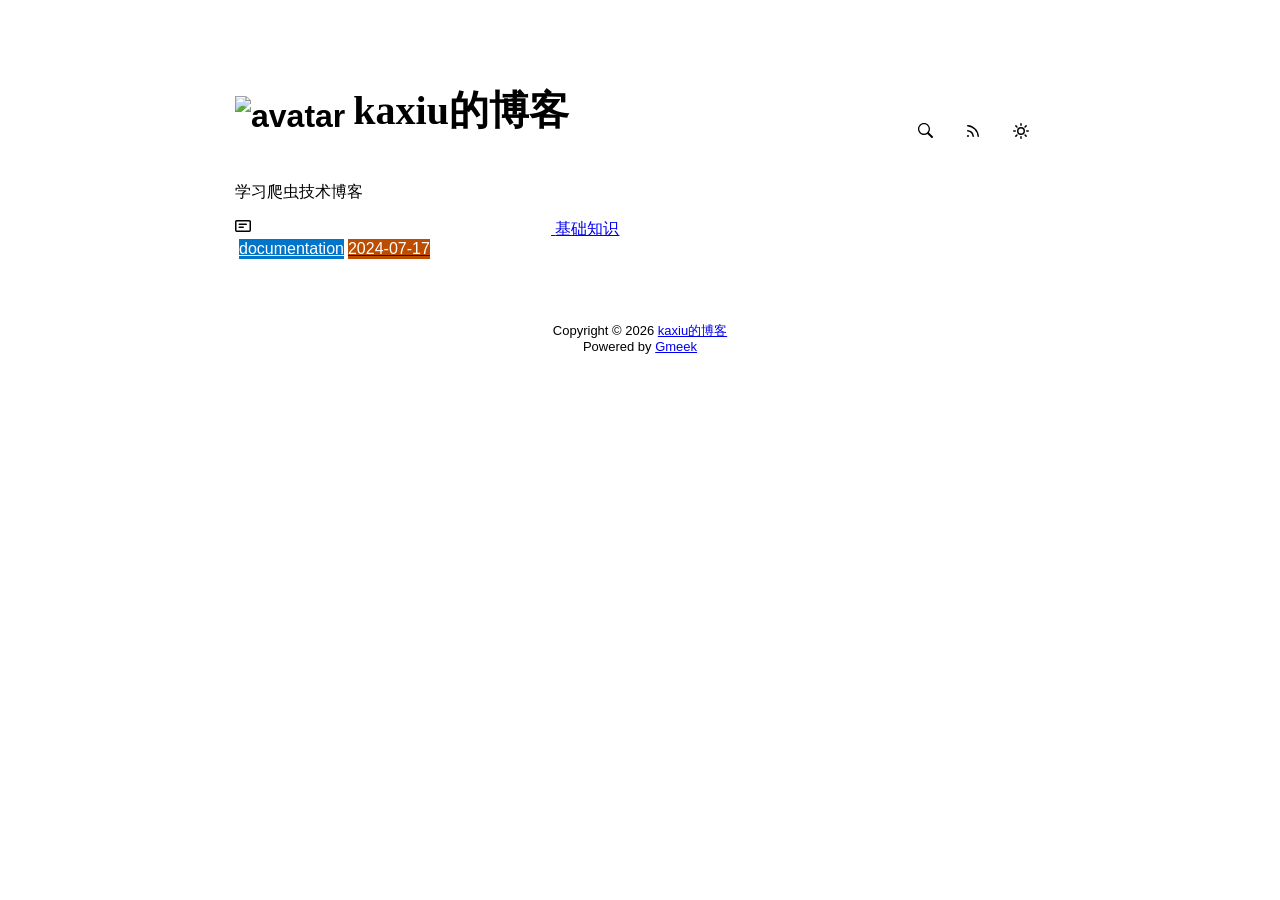
==== commit 001b4928: "🎉auto update by Gmeek action" ====
--- a/docs/index.html
+++ b/docs/index.html
@@ -5,6 +5,7 @@
     <meta name="viewport" content="width=device-width,initial-scale=1.0">
     <meta http-equiv="X-UA-Compatible" content="IE=edge">
     <link href='https://mirrors.sustech.edu.cn/cdnjs/ajax/libs/Primer/21.0.7/primer.css' rel='stylesheet' />
+    
     <link rel="icon" href="https://github.com/kaxiu808/kaxiu808.github.io/blob/main/.github/workflows/tu.png"><script>
         let theme = localStorage.getItem("meek_theme") || "light";
         document.documentElement.setAttribute("data-color-mode", theme);
@@ -93,23 +94,22 @@
 </a>
 </nav>
 </div>
-    <div id="footer">Copyright © <span id="year"></span><a href="https://kaxiu808.github.io"> kaxiu的博客 </a>
-<p>
-<span id="runday"></span>Powered by <a href="https://meekdai.com/Gmeek.html" target="_blank">Gmeek</a>
-</p>
+    <div id="footer"><div id="footer1">Copyright © <span id="copyrightYear"></span> <a href="https://kaxiu808.github.io">kaxiu的博客</a></div>
+<div id="footer2">
+    <span id="runday"></span><span>Powered by <a href="https://meekdai.com/Gmeek.html" target="_blank">Gmeek</a></span>
+</div>
 
 <script>
+var now=new Date();
+document.getElementById("copyrightYear").innerHTML=now.getFullYear();
+
 if(""!=""){
-    var now=new Date();
     var startSite=new Date("");
     var diff=now.getTime()-startSite.getTime();
     var diffDay=Math.floor(diff/(1000*60*60*24));
-    document.getElementById("year").innerHTML=now.getFullYear();
-    if(""!=""){document.getElementById("runday").innerHTML=" • "+"网站运行"+diffDay+"天"+" • ";}
-    else{document.getElementById("runday").innerHTML="网站运行"+diffDay+"天"+" • ";}
+    document.getElementById("runday").innerHTML="网站运行"+diffDay+"天"+" • ";
 }
-</script>
-</div>
+</script></div>
 </body>
 <script>
 var IconList={'sun': 'M8 10.5a2.5 2.5 0 100-5 2.5 2.5 0 000 5zM8 12a4 4 0 100-8 4 4 0 000 8zM8 0a.75.75 0 01.75.75v1.5a.75.75 0 01-1.5 0V.75A.75.75 0 018 0zm0 13a.75.75 0 01.75.75v1.5a.75.75 0 01-1.5 0v-1.5A.75.75 0 018 13zM2.343 2.343a.75.75 0 011.061 0l1.06 1.061a.75.75 0 01-1.06 1.06l-1.06-1.06a.75.75 0 010-1.06zm9.193 9.193a.75.75 0 011.06 0l1.061 1.06a.75.75 0 01-1.06 1.061l-1.061-1.06a.75.75 0 010-1.061zM16 8a.75.75 0 01-.75.75h-1.5a.75.75 0 010-1.5h1.5A.75.75 0 0116 8zM3 8a.75.75 0 01-.75.75H.75a.75.75 0 010-1.5h1.5A.75.75 0 013 8zm10.657-5.657a.75.75 0 010 1.061l-1.061 1.06a.75.75 0 11-1.06-1.06l1.06-1.06a.75.75 0 011.06 0zm-9.193 9.193a.75.75 0 010 1.06l-1.06 1.061a.75.75 0 11-1.061-1.06l1.06-1.061a.75.75 0 011.061 0z', 'moon': 'M9.598 1.591a.75.75 0 01.785-.175 7 7 0 11-8.967 8.967.75.75 0 01.961-.96 5.5 5.5 0 007.046-7.046.75.75 0 01.175-.786zm1.616 1.945a7 7 0 01-7.678 7.678 5.5 5.5 0 107.678-7.678z', 'sync': 'M1.705 8.005a.75.75 0 0 1 .834.656 5.5 5.5 0 0 0 9.592 2.97l-1.204-1.204a.25.25 0 0 1 .177-.427h3.646a.25.25 0 0 1 .25.25v3.646a.25.25 0 0 1-.427.177l-1.38-1.38A7.002 7.002 0 0 1 1.05 8.84a.75.75 0 0 1 .656-.834ZM8 2.5a5.487 5.487 0 0 0-4.131 1.869l1.204 1.204A.25.25 0 0 1 4.896 6H1.25A.25.25 0 0 1 1 5.75V2.104a.25.25 0 0 1 .427-.177l1.38 1.38A7.002 7.002 0 0 1 14.95 7.16a.75.75 0 0 1-1.49.178A5.5 5.5 0 0 0 8 2.5Z', 'search': 'M15.7 13.3l-3.81-3.83A5.93 5.93 0 0 0 13 6c0-3.31-2.69-6-6-6S1 2.69 1 6s2.69 6 6 6c1.3 0 2.48-.41 3.47-1.11l3.83 3.81c.19.2.45.3.7.3.25 0 .52-.09.7-.3a.996.996 0 0 0 0-1.41v.01zM7 10.7c-2.59 0-4.7-2.11-4.7-4.7 0-2.59 2.11-4.7 4.7-4.7 2.59 0 4.7 2.11 4.7 4.7 0 2.59-2.11 4.7-4.7 4.7z', 'rss': 'M2.002 2.725a.75.75 0 0 1 .797-.699C8.79 2.42 13.58 7.21 13.974 13.201a.75.75 0 0 1-1.497.098 10.502 10.502 0 0 0-9.776-9.776.747.747 0 0 1-.7-.798ZM2.84 7.05h-.002a7.002 7.002 0 0 1 6.113 6.111.75.75 0 0 1-1.49.178 5.503 5.503 0 0 0-4.8-4.8.75.75 0 0 1 .179-1.489ZM2 13a1 1 0 1 1 2 0 1 1 0 0 1-2 0Z', 'upload': 'M2.75 14A1.75 1.75 0 0 1 1 12.25v-2.5a.75.75 0 0 1 1.5 0v2.5c0 .138.112.25.25.25h10.5a.25.25 0 0 0 .25-.25v-2.5a.75.75 0 0 1 1.5 0v2.5A1.75 1.75 0 0 1 13.25 14Z M11.78 4.72a.749.749 0 1 1-1.06 1.06L8.75 3.811V9.5a.75.75 0 0 1-1.5 0V3.811L5.28 5.78a.749.749 0 1 1-1.06-1.06l3.25-3.25a.749.749 0 0 1 1.06 0l3.25 3.25Z', 'post': 'M0 3.75C0 2.784.784 2 1.75 2h12.5c.966 0 1.75.784 1.75 1.75v8.5A1.75 1.75 0 0 1 14.25 14H1.75A1.75 1.75 0 0 1 0 12.25Zm1.75-.25a.25.25 0 0 0-.25.25v8.5c0 .138.112.25.25.25h12.5a.25.25 0 0 0 .25-.25v-8.5a.25.25 0 0 0-.25-.25ZM3.5 6.25a.75.75 0 0 1 .75-.75h7a.75.75 0 0 1 0 1.5h-7a.75.75 0 0 1-.75-.75Zm.75 2.25h4a.75.75 0 0 1 0 1.5h-4a.75.75 0 0 1 0-1.5Z'};
@@ -140,7 +140,7 @@
     iframe.contentWindow.postMessage(message,'https://utteranc.es');
 }
 if(themeSettings[theme]){changeTheme(...themeSettings[theme]);}
-console.log("\n %c Gmeek last https://github.com/Meekdai/Gmeek \n\n","padding:5px 0;background:#02d81d;color:#fff");
+console.log("\n %c Gmeek last https://github.com/Meekdai/Gmeek \n","padding:5px 0;background:#02d81d;color:#fff");
 </script>
 
 <script>
